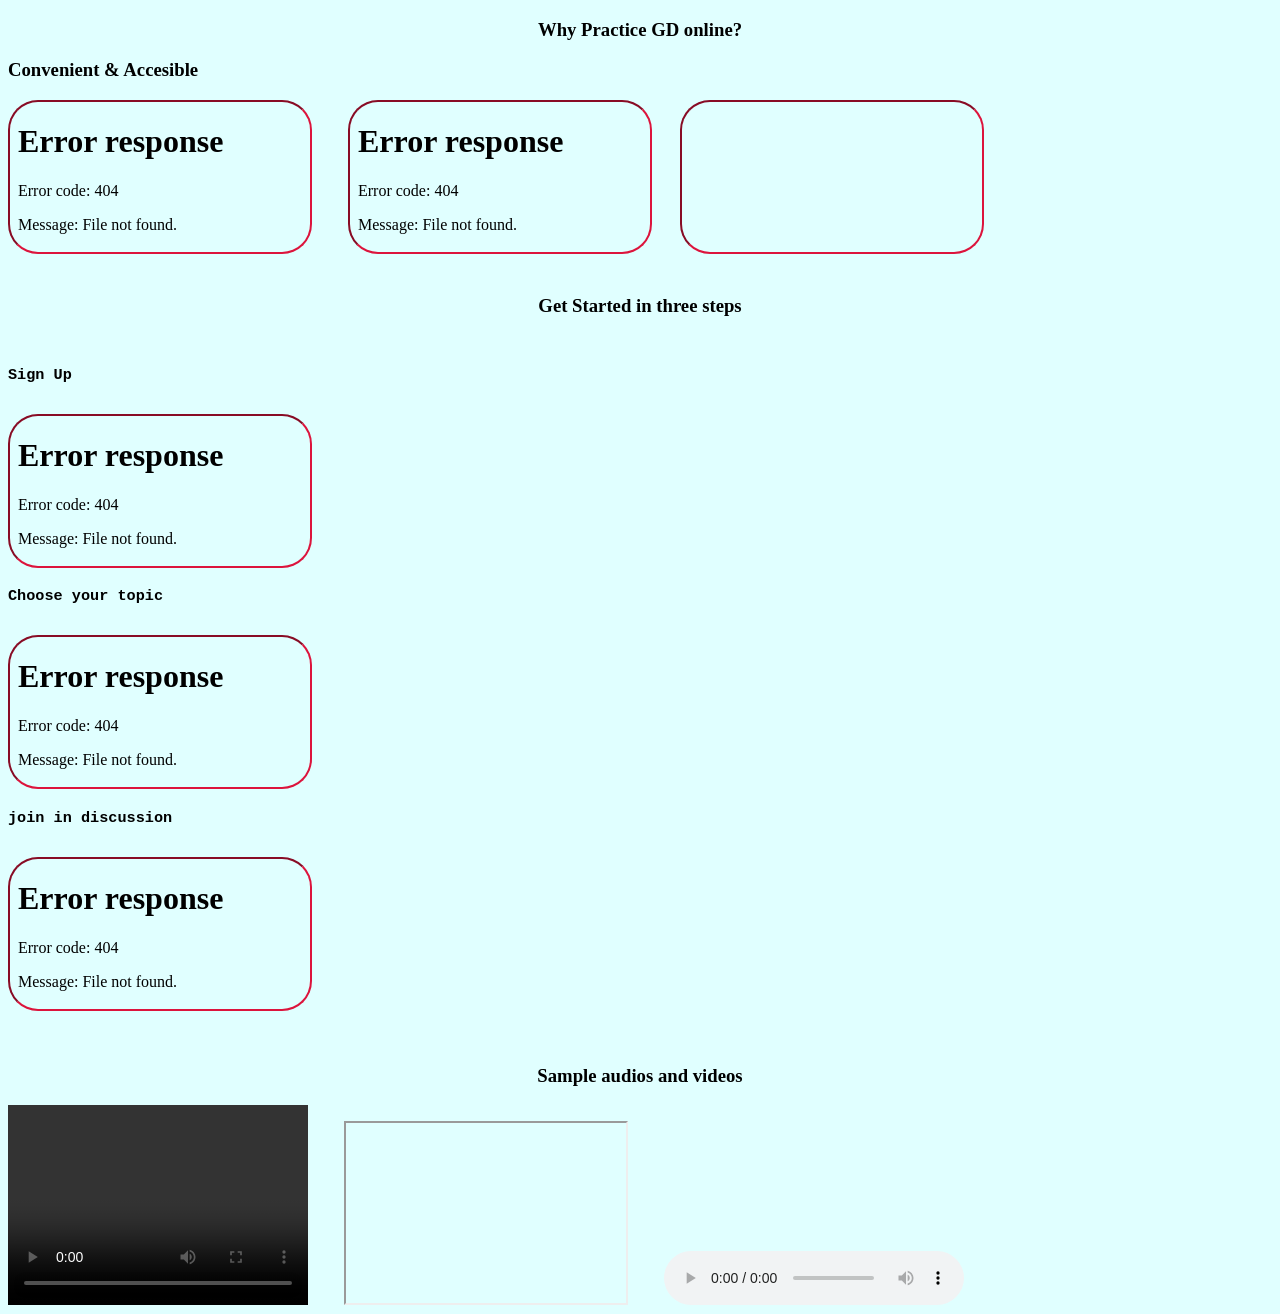
==== home.html @ 715e7d61 "intial commit" ====
<!DOCTYPE html>
<head>
<title>Group Discussion</title>
<link rel="stylesheet" type="text/css" href="home.css">
</head>
<body>
<h3 align="center">Why Practice GD online?</h3>
<div class="home1">
  <h3>Convenient & Accesible</h3>
<iframe
  src="/home/user/Pictures/Screenshots/Screenshot from 2025-12-23 15-38-27.png">
  <h3>Convenient & Accesible</h3>
</iframe>
&nbsp &nbsp &nbsp &nbsp;
<iframe
     src="/home/user/Pictures/Screenshots/Screenshot from 2025-12-23 15-37-38.png">
     <h3>Improve Communication Skills</h3>
</iframe>
&nbsp &nbsp &nbsp;
<iframe
     src="">
     <h3>Safe & Support</h3>
  </iframe>
</div>
<br>
<div class="home2">
  <center><h3>Get Started in three steps</h3></center>
  <pre>
  <h3>Sign Up</h3>
<iframe
     src="/home/user/Pictures/Screenshots/Screenshot from 2025-12-23 15-34-40.png">
</iframe>
<h3>Choose your topic</h3>
<iframe
  src="/home/user/Pictures/Screenshots/Screenshot from 2025-12-23 15-35-57.png">
  <h3>Choose your topic</h3>
</iframe>
<h3>join in discussion</h3>
<iframe
   src="/home/user/Pictures/Screenshots/Screenshot from 2025-12-23 15-37-38.png">
   <h3>join in discussion</h3>
</iframe>
</div>
<br>
<div>
<center><h3>Sample audios and videos</h3></center>
<div class="video">
<video controls height="200px" width="300px" border="30px">
  <source src="/home/user/Downloads/3255275-uhd_3840_2160_25fps.mp4">
</video>
&nbsp &nbsp &nbsp &nbsp;
<iframe controls height="180px" width="280px"
src="https://www.youtube.com/embed/si=RyK3c6mzKTsgiCCv"></iframe>
&nbsp &nbsp &nbsp &nbsp;
<audio controls>
<source src="/home/user/Videos/logo_opener(chosic.com).mp3">
</audio>
</div>
</body>
</html>
---- home.css ----
body
{
    background-color:lightcyan;
}
.home1 iframe
{

   border-radius:30px;
   border-color:crimson;
}
.home1 iframe:hover{
    border:2px solid blueviolet;
}
.home2 iframe
{

   border-radius:30px;
   border-color:crimson;
}
.home2 iframe:hover{
    border:2px solid blueviolet;
}
.video{
    border-color: chartreuse;
    border-radius: 20px;
}
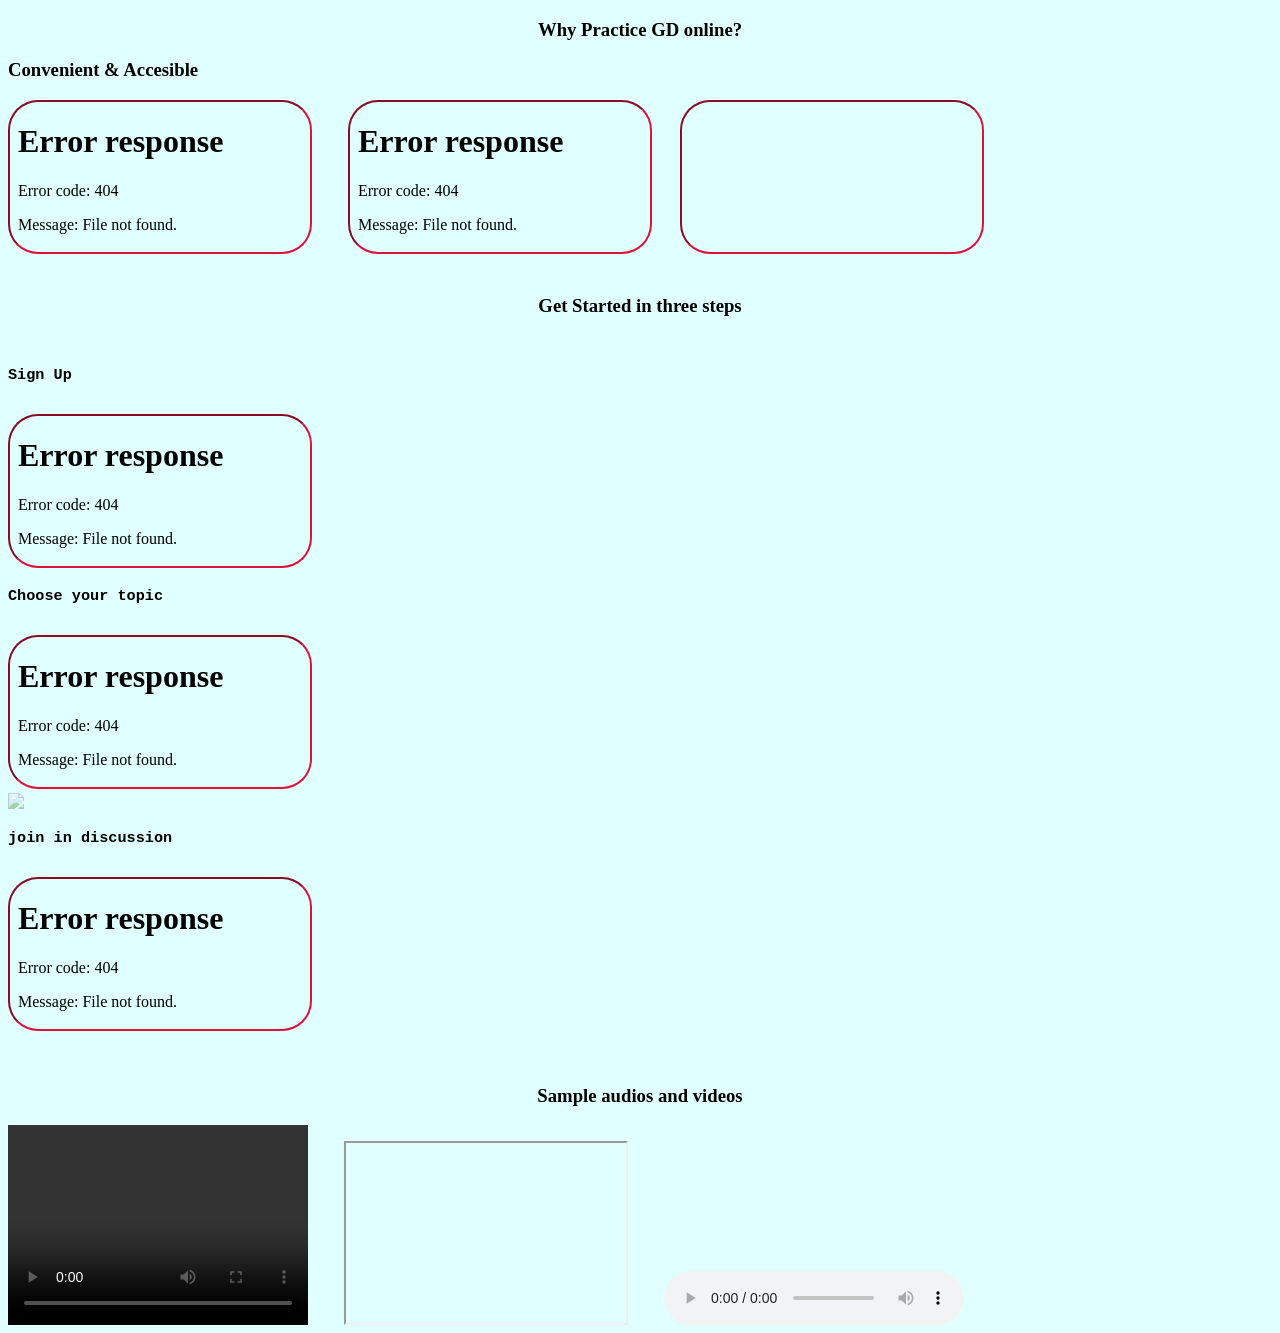
==== commit e39bf8d0: "Updated files" ====
--- a/home.html
+++ b/home.html
@@ -35,6 +35,7 @@
   src="/home/user/Pictures/Screenshots/Screenshot from 2025-12-23 15-35-57.png">
   <h3>Choose your topic</h3>
 </iframe>
+<img src="/home/user/Pictures/Screenshots/Screenshot from 2025-12-26 17-20-25.png" class="image">
 <h3>join in discussion</h3>
 <iframe
    src="/home/user/Pictures/Screenshots/Screenshot from 2025-12-23 15-37-38.png">
--- a/home.css
+++ b/home.css
@@ -1,6 +1,17 @@
 body
 {
     background-color:lightcyan;
+    background-image: url("/home/user/Pictures/Screenshots/Screenshot from 2025-12-26 17-20-25.png"),norepeat,center center;
+}
+.image
+{
+    align:right;
+    opacity:0.5;
+}
+.image:hover
+{
+    opacity:1.0;
+    outline:1px solid red;
 }
 .home1 iframe
 {
